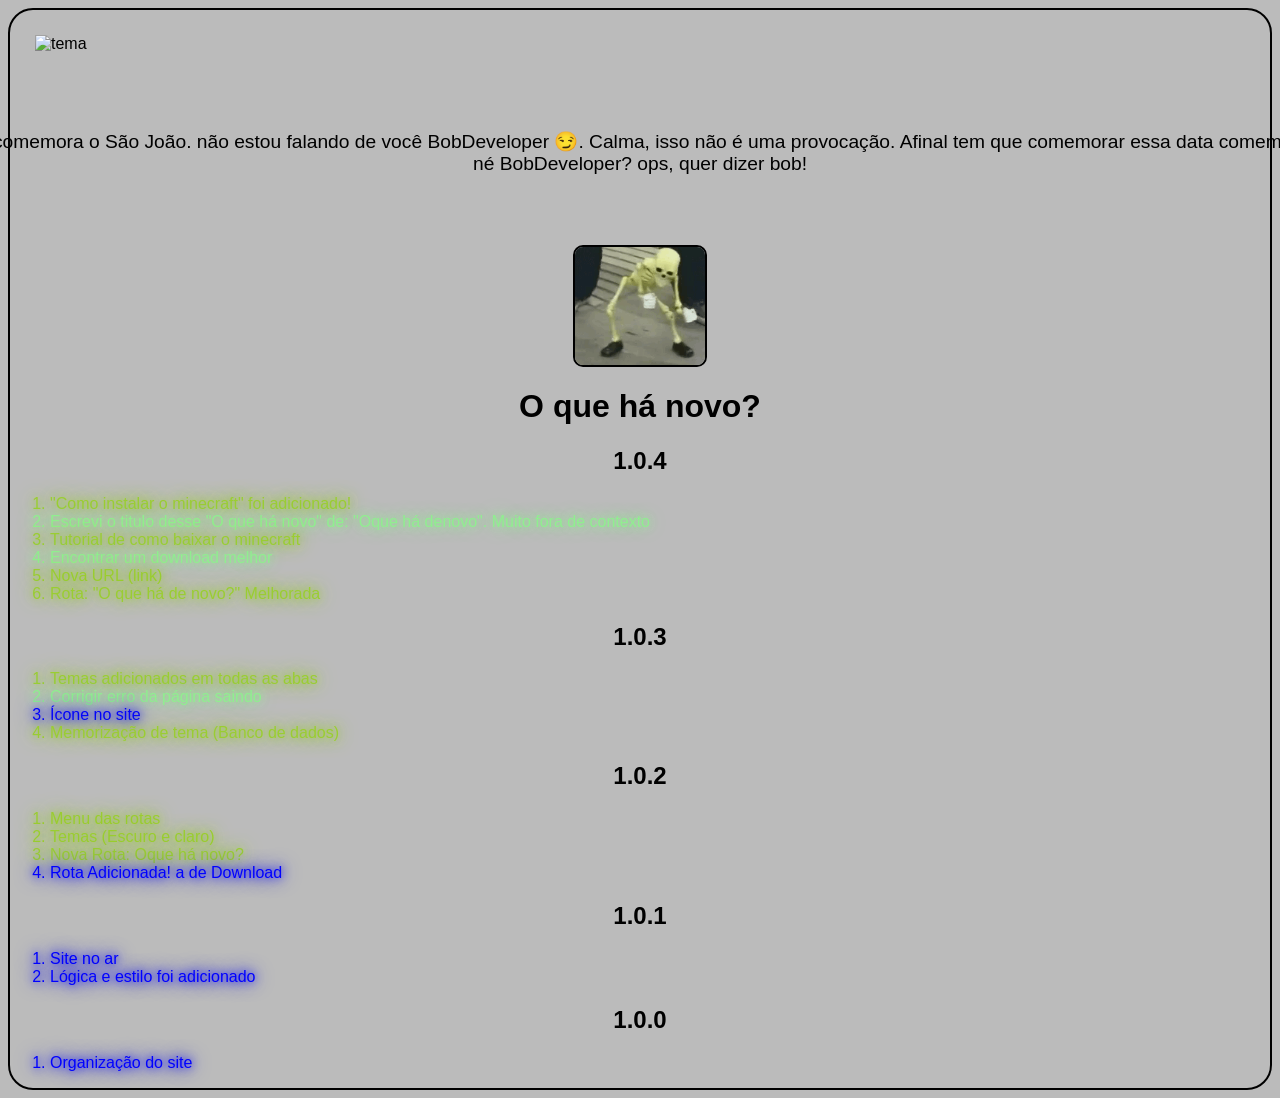
==== features/index.html @ ec7eb546 "ATT VV2" ====
<!DOCTYPE html>
<html lang="pt-br">

<head>
  <meta charset="UTF-8">
  <meta name="viewport" content="width=device-width, initial-scale=1">
  <title>O que há de novo?</title>
  <link rel="stylesheet" href="style.css"> 
  <link rel="icon" href="favicon.png">
</head>
<body>
  <div id="container">
    <img src="https://i.supaimg.com/a4027c4b-6446-48c5-804a-4a949fc4cc61/1ffcbe89-a654-49bd-9b75-7da7a2742ffe.png" alt="tema"
    width="30" height="auto" onclick="detectar_tema()" id="temas">
    <br>
    <p id="bob">O bob comemora o São João. não estou falando de você BobDeveloper 😏.
    Calma, isso não é uma provocação. Afinal tem que comemorar essa data comemorativa, né BobDeveloper? ops, quer dizer bob!</p><br>
    <img
    id="video" src="dx.gif" width="130" height="auto">

    <h1>O que há novo?</h1>
    <h2>1.0.4</h2>
    <ol>
      <li class="add">"Como instalar o minecraft" foi adicionado!</li>
      <li class="fix">Escrevi o titulo desse "O que há novo" de: "Oque há denovo". Muito fora de contexto</li>
      <li class="add">Tutorial de como baixar o minecraft</li>
      <li class="fix">Encontrar um download melhor</li>
      <li class="add">Nova URL (link)</li>
      <li class="add">Rota: "O que há de novo?" Melhorada</li>
    </ol>
    <h2>1.0.3</h2>
    <ol>
      <li class="add">Temas adicionados em todas as abas</li>
      <li class="fix">Corrigir erro da página saindo</li>
      <li class="feito">Ícone no site </li>
      <li class="add">Memorização de tema (Banco de dados)</li>
    </ol>

    <h2>1.0.2</h2>
    <ol>
      <li class="add">Menu das rotas</li>
      <li class="add">Temas (Escuro e claro)</li>
      <li class="add">Nova Rota: Oque há novo?</li>
      <li class="feito">Rota Adicionada! a de Download</li>
    </ol>
    <h2>1.0.1</h2>
    <ol>
      <li class="feito">Site no ar</li>
      <li class="feito">Lógica e estilo foi adicionado</li>
    </ol>
    <h2>1.0.0</h2>
    <ol>
      <li class="feito">Organização do site</li>
    </ol>
  </div>
  <script src="script.js"></script>
</body>
</html>
---- features/style.css ----
body {
  background-color: #bbbbbb;
  font-family: Arial;
}
#container {
  border: 2px solid black;
  border-radius: 25px;
}
ol {
  text-align: left;
}
h1, h2 {
  text-align: center;
}
p {
  text-align: center;
}
img {
  margin: 25px;
}
#video {
  border-radius: 10px;
  display: flex;
  margin: 0 auto;
  border: 2px solid black;
}
#bob {
  transform: scale(1.20);
  padding: 40px;
}
.fix {
  color: lightgreen;
  text-shadow: 0 0 20px lightgreen, 0 0 10px lightgreen;
}
.add {
  color: yellowgreen;
  text-shadow: 0 0 20px yellowgreen, 0 0 10px yellowgreen;
}
.feito {
  color: blue;
  text-shadow: 0 0 20px blue, 0 0 10px blue;
}
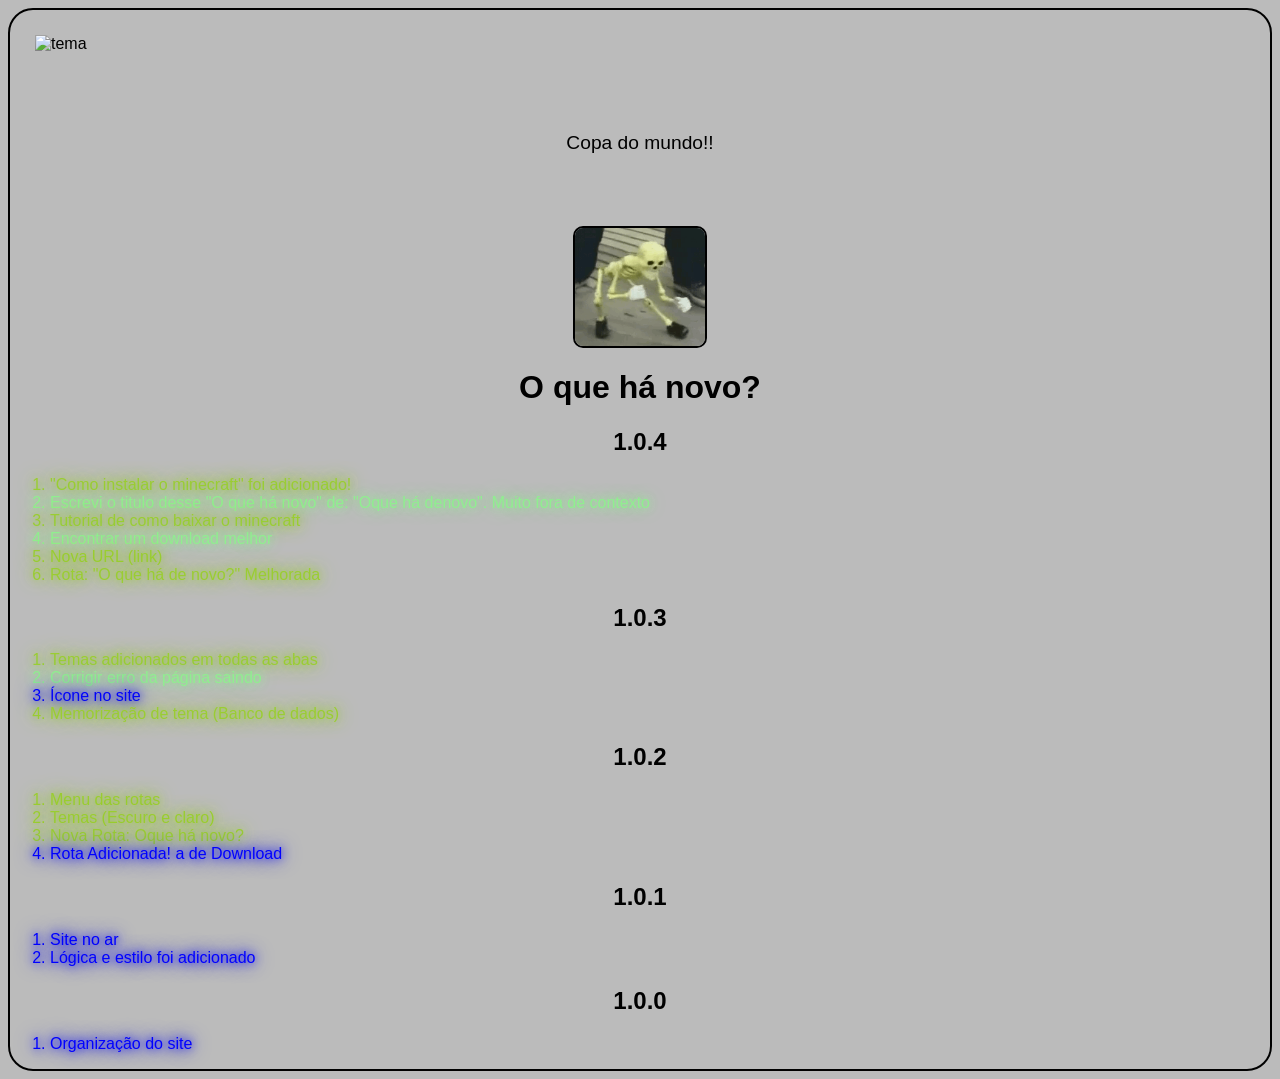
==== commit ae6dda63: "Update index.html" ====
--- a/features/index.html
+++ b/features/index.html
@@ -13,8 +13,7 @@
     <img src="https://i.supaimg.com/a4027c4b-6446-48c5-804a-4a949fc4cc61/1ffcbe89-a654-49bd-9b75-7da7a2742ffe.png" alt="tema"
     width="30" height="auto" onclick="detectar_tema()" id="temas">
     <br>
-    <p id="bob">O bob comemora o São João. não estou falando de você BobDeveloper 😏.
-    Calma, isso não é uma provocação. Afinal tem que comemorar essa data comemorativa, né BobDeveloper? ops, quer dizer bob!</p><br>
+    <p id="bob">Copa do mundo!!</p><br>
     <img
     id="video" src="dx.gif" width="130" height="auto">
 
@@ -55,4 +54,4 @@
   </div>
   <script src="script.js"></script>
 </body>
-</html>+</html>
